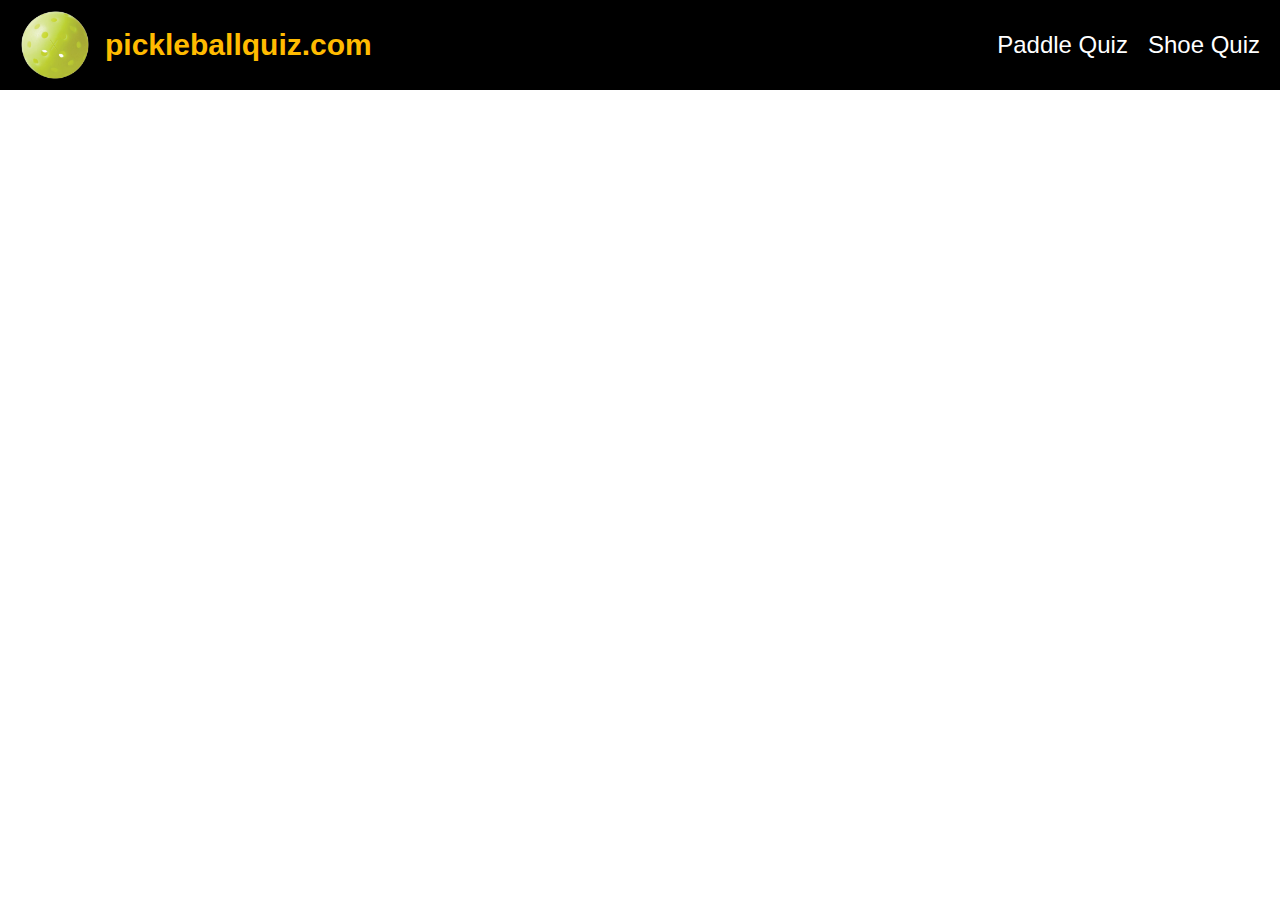
==== index.html @ bada95ab "Add files via upload" ====
<!DOCTYPE html>
<html lang="en">
<head>
    <meta charset="UTF-8">
    <meta name="viewport" content="width=device-width, initial-scale=1.0">
    <title>Pickleball Quiz</title>
    <link rel="stylesheet" href="homestyle.css">
</head>
<body>
    <header>
        <nav class="navbar">
            <div class="logo-container">
                <img src="x40.png" alt="Pickleball Quiz logo">
                <h1>pickleballquiz.com</h1>
            </div>
            <ul>
                <li><a href="paddlequiz10.html">Paddle Quiz</a></li>
                <li><a href="shoe-quiz.html">Shoe Quiz</a></li>
            </ul>
        </nav>
    </header>
</body>
</html>
---- homestyle.css ----
* {
        margin: 0;
        padding: 0;
        box-sizing: border-box;
    }
body {
    font-family: Arial, sans-serif;
}

.navbar {
    display: flex;
    justify-content: space-between;
    align-items: center;
    background-color: black;
    padding: 10px 20px;
}

.navbar .logo-container {
    display: flex;
    align-items: center;
}

.navbar img {
    max-height: 70px;
    margin-right: 15px;
}

.navbar h1 {
    color: rgb(255, 187, 0);
    font-size: 30px;
}

.navbar ul {
    display: flex;
    list-style: none;
}

.navbar li {
    margin-left: 20px;
    font-size: 24px;
}

.navbar a {
    text-decoration: none;
    color: white;
}

@media screen and (max-width: 768px) {
    .navbar {
        flex-direction: column;
    }

    .navbar .logo-container {
        margin-bottom: 10px;
    }

    .navbar ul {
        justify-content: space-around;
        width: 100%;
    }
}
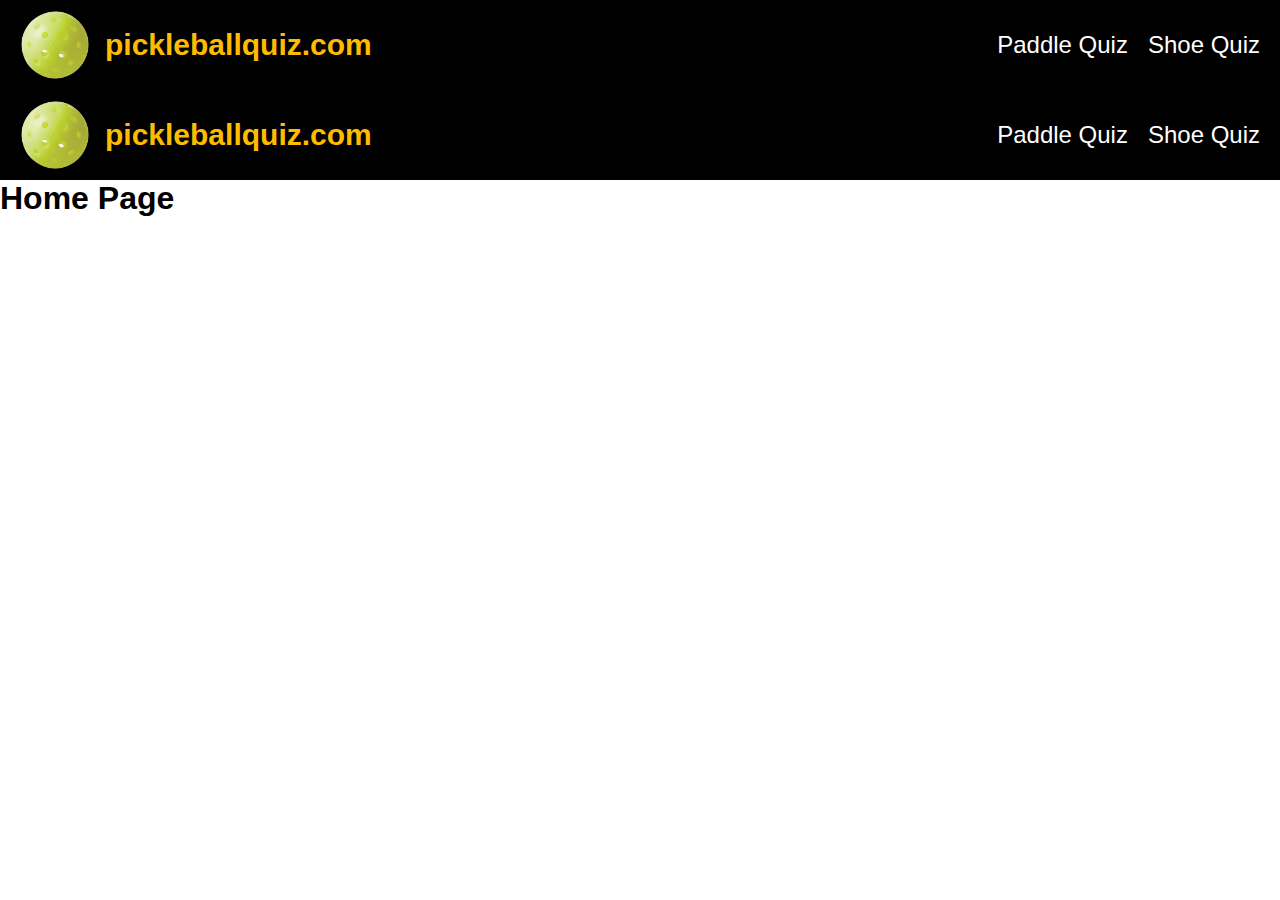
==== commit 67d57ef5: "Add files via upload" ====
--- a/index.html
+++ b/index.html
@@ -9,15 +9,22 @@
 <body>
     <header>
         <nav class="navbar">
-            <div class="logo-container">
-                <img src="x40.png" alt="Pickleball Quiz logo">
-                <h1>pickleballquiz.com</h1>
-            </div>
-            <ul>
-                <li><a href="paddlequiz10.html">Paddle Quiz</a></li>
-                <li><a href="shoe-quiz.html">Shoe Quiz</a></li>
-            </ul>
+          <div class="logo-container">
+            <img src="x40.png" alt="Pickleball Quiz logo">
+            <h1>pickleballquiz.com</h1>
+          </div>
+          <ul>
+            <li><a href="paddlequiz10.html">Paddle Quiz</a></li>
+            <li><a href="shoe-quiz.html">Shoe Quiz</a></li>
+          </ul>
         </nav>
-    </header>
+      </header>
+   <my-header></my-header>
+    
+    <h1>Home Page</h1>
+
+    <footer></footer>
+
+    <script type="module" src="headerjava.js" defer></script> 
 </body>
 </html>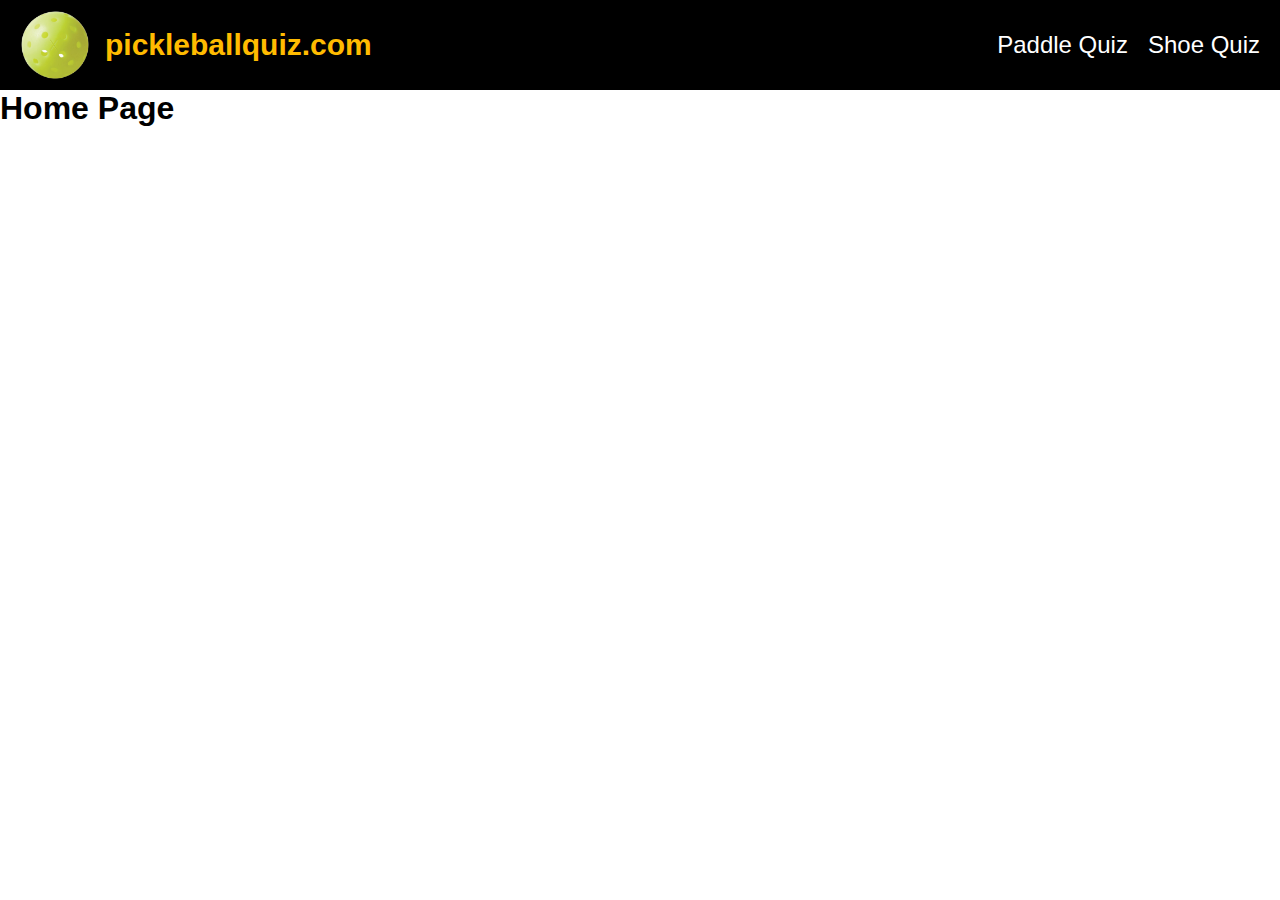
==== commit 2fb708ee: "Add files via upload" ====
--- a/index.html
+++ b/index.html
@@ -7,18 +7,7 @@
     <link rel="stylesheet" href="homestyle.css">
 </head>
 <body>
-    <header>
-        <nav class="navbar">
-          <div class="logo-container">
-            <img src="x40.png" alt="Pickleball Quiz logo">
-            <h1>pickleballquiz.com</h1>
-          </div>
-          <ul>
-            <li><a href="paddlequiz10.html">Paddle Quiz</a></li>
-            <li><a href="shoe-quiz.html">Shoe Quiz</a></li>
-          </ul>
-        </nav>
-      </header>
+
    <my-header></my-header>
     
     <h1>Home Page</h1>
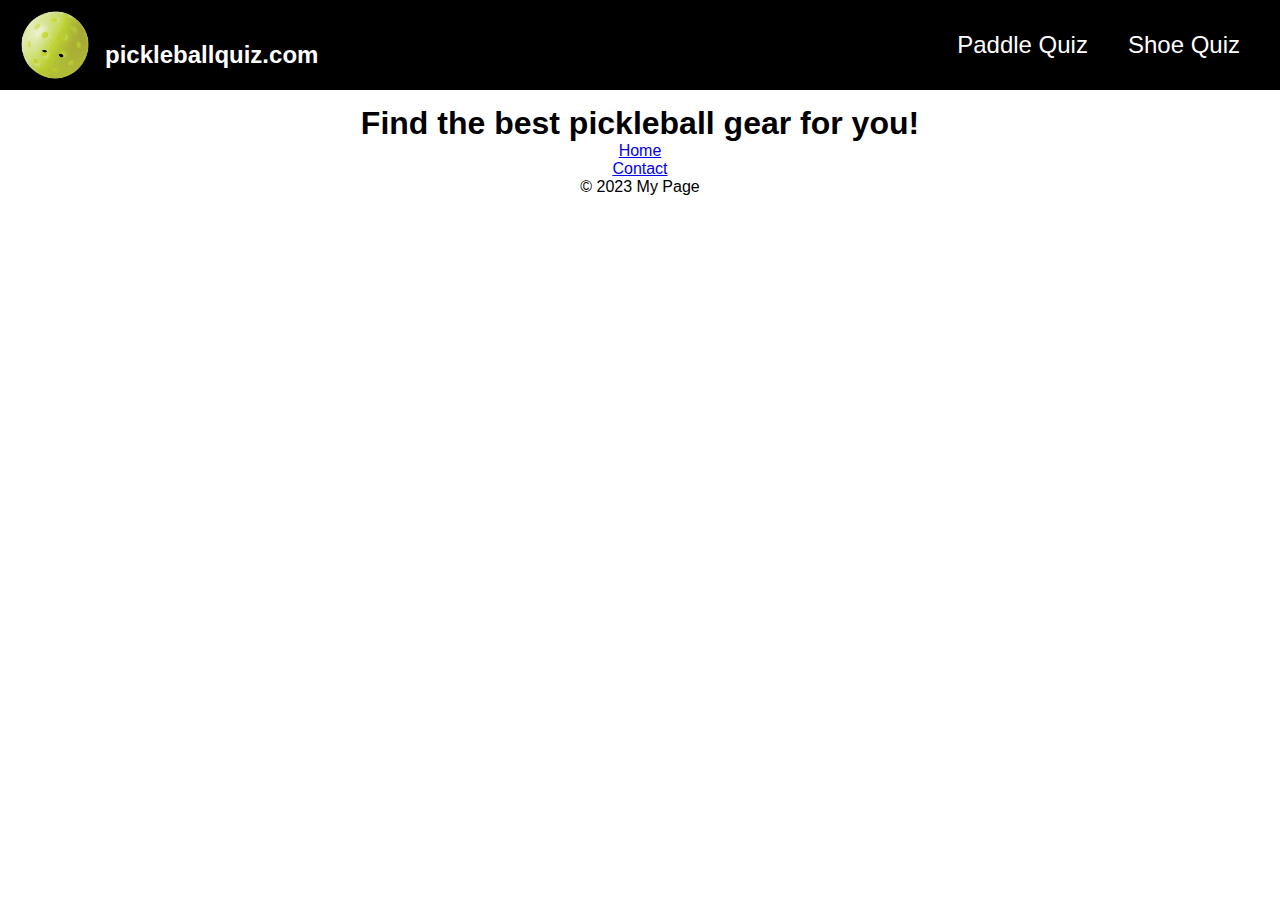
==== commit ae67c6bd: "Created paddle results template." ====
--- a/index.html
+++ b/index.html
@@ -5,15 +5,20 @@
     <meta name="viewport" content="width=device-width, initial-scale=1.0">
     <title>Pickleball Quiz</title>
     <link rel="stylesheet" href="homestyle.css">
+    <script defer src="header.js"></script>
 </head>
 <body>
+    
+    <h1>Find the best pickleball gear for you!</h1>
 
-   <my-header></my-header>
-    
-    <h1>Home Page</h1>
-
-    <footer></footer>
-
-    <script type="module" src="headerjava.js" defer></script> 
+    <footer>
+        <div class="footer">
+            <ul>
+                <li><a href="index.html">Home</a></li>
+                <li><a href="#">Contact</a></li>
+            </ul>
+            <p>&copy; 2023 My Page</p>
+        </div>
+    </footer>
 </body>
-</html>+</html>
--- a/homestyle.css
+++ b/homestyle.css
@@ -11,7 +11,7 @@
     display: flex;
     justify-content: space-between;
     align-items: center;
-    background-color: black;
+    background-color: rgb(0, 0, 0);
     padding: 10px 20px;
 }
 
@@ -26,7 +26,7 @@
 }
 
 .navbar h1 {
-    color: rgb(255, 187, 0);
+    color: rgb(255, 255, 255);
     font-size: 30px;
 }
 
@@ -38,13 +38,19 @@
 .navbar li {
     margin-left: 20px;
     font-size: 24px;
+    padding-right:20px;
 }
 
 .navbar a {
     text-decoration: none;
     color: white;
+    font-size: 24px;
 }
+.navbar a:hover {
+    text-decoration: underline; /* add an underline when the link is hovered */
+    text-underline-offset: 5px; /* adjust the space between the text and the underline */
 
+  }
 @media screen and (max-width: 768px) {
     .navbar {
         flex-direction: column;
@@ -58,4 +64,12 @@
         justify-content: space-around;
         width: 100%;
     }
+}
+h1{
+    text-align: center;
+    margin-top: 15px;
+
+}
+.footer{
+    text-align: center;
 }